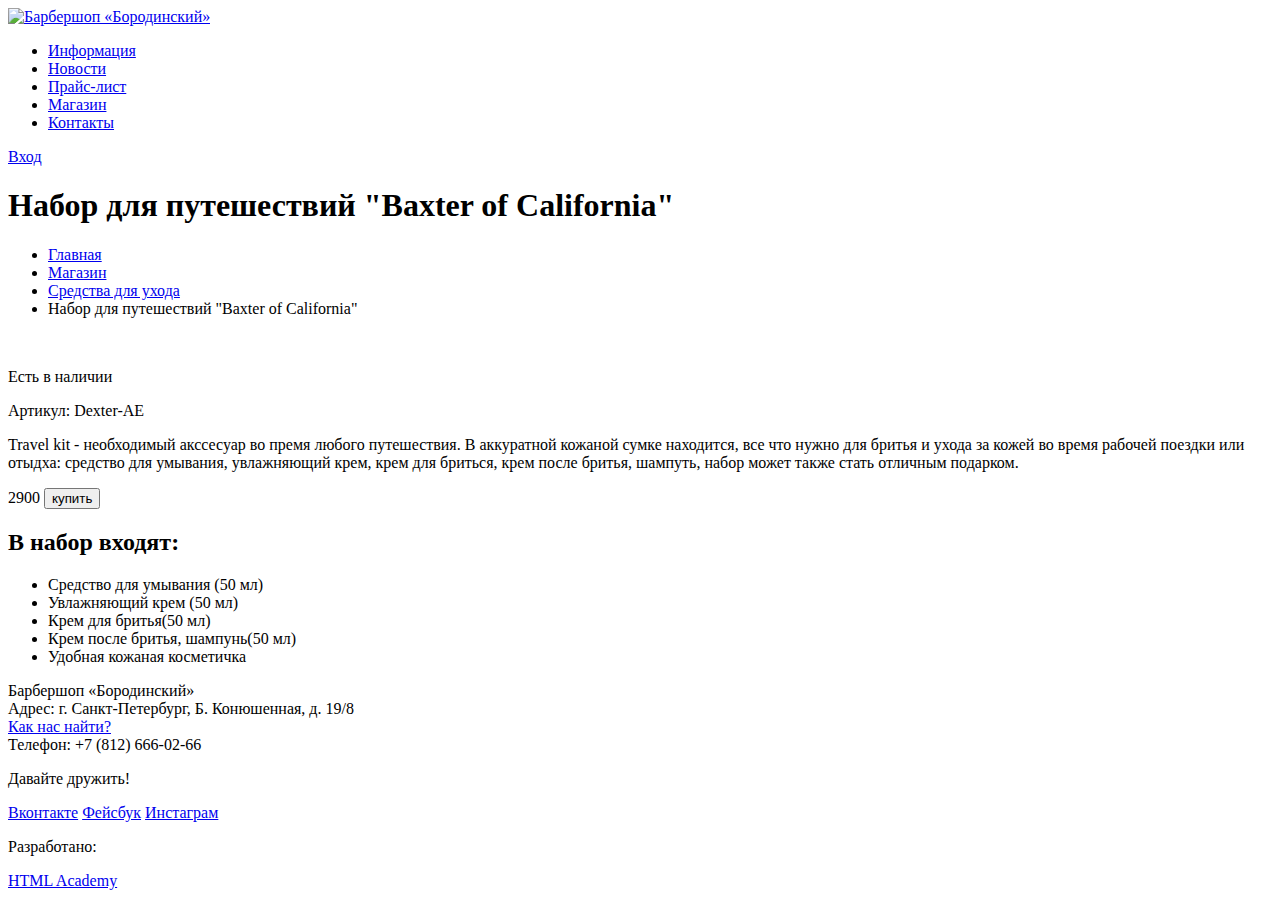
==== catalog-item.html @ 7d57c7ac "вторая страница" ====
<!DOCTYPE html>
<html lang="ru">
  <head>
    <meta charset="utf-8">
    <title>Каталог</title>
  </head>

  <body>
      <header class="main-header">
          <div class="container">
              <div class="logotip-mini">
                  <a href="#"><img src="img/logotip.png" width="100" height="50" alt='Барбершоп «Бородинский»'></a>
              </div>
              <nav class="main-navigation">
                  <ul>
                      <li><a href="#">Информация</a></li>
                      <li><a href="#">Новости</a></li>
                      <li><a href="#">Прайс-лист</a></li>
                      <li><a href="#">Магазин</a></li>
                      <li><a href="#">Контакты</a></li>
                  </ul>
              </nav>
              <div class="user-block">
              <a class="login" href="#">Вход</a>
              </div>
          </div>
      </header>


      <main class="container">
          <h1 >Набор для путешествий "Baxter of California"</h1>
          <nav class="breadcrumbs">
              <ul>
                  <li><a href="#">Главная</a></li>
                  <li><a href="#">Магазин</a></li>
                  <li><a href="#">Cредства для ухода</a></li>
                  <li>Набор для путешествий "Baxter of California"</li>
              </ul>
          </nav>

          <div class="product-card">
              <div class="product-photo">
                  <img src="img/1.jpg" alt='' >
                  <img src="img/2.jpg" preview alt='' >
                  <img src="img/3.jpg" preview alt='' >
                  <img src="img/4.jpg" preview alt='' >
              </div>

              <div class="product-info">
                  <div class="product-availability">
                      <p>Есть в наличии</p>
                  </div>
                  <div class="product-code">
                      <p>Артикул: Dexter-AE</p>
                  </div>
                  <div class="product-description">
                      <p>Travel kit - необходимый акссесуар во премя любого путешествия.
                      В аккуратной кожаной сумке находится, все что нужно для бритья и 
                      ухода за кожей во время рабочей поездки или отыдха: средство для
                      умывания, увлажняющий крем, крем для бриться, крем после бритья, 
                      шампуть, набор может также стать отличным подарком.</p>
                  </div>
                  <div class="buy-section">
                      <span class="cproduct-price">2900</span>
                      <button class="product-button">купить</button>
                  </div>
                  <div class="product-included">
                      <h2>В набор входят:</h2>
                          <ul>
                              <li>Средство для умывания (50 мл)</li>
                              <li>Увлажняющий крем (50 мл)</li>
                              <li>Крем для бритья(50 мл)</li>
                              <li>Крем после бритья, шампунь(50 мл)</li>
                              <li>Удобная кожаная косметичка</li>
                          </ul>
                  </div>
            </div>

       <footer class="main-footer">
          <div class="container">
              <div class="footer-contacts">
                  Барбершоп «Бородинский»<br>
                  Адрес: г. Санкт-Петербург, Б. Конюшенная, д. 19/8<br>
                  <a href="#">Как нас найти?</a><br>
                  Телефон: +7 (812) 666-02-66
              </div>
              <div class="footer-social">
                  <p>Давайте дружить!</p>
                  <a class="social-btn social-btn-vk" href="#">Вконтакте</a>
                  <a class="social-btn social-btn-fb" href="#">Фейсбук</a>
                  <a class="social-btn social-btn-inst" href="#">Инстаграм</a>
              </div>
              <div class="footer-copyright">
                  <p>Разработано:</p>
                  <a class="btn" href="https://htmlacademy.ru">HTML Academy</a>
              </div>
          </div>
    </footer>
  </body>
</html>
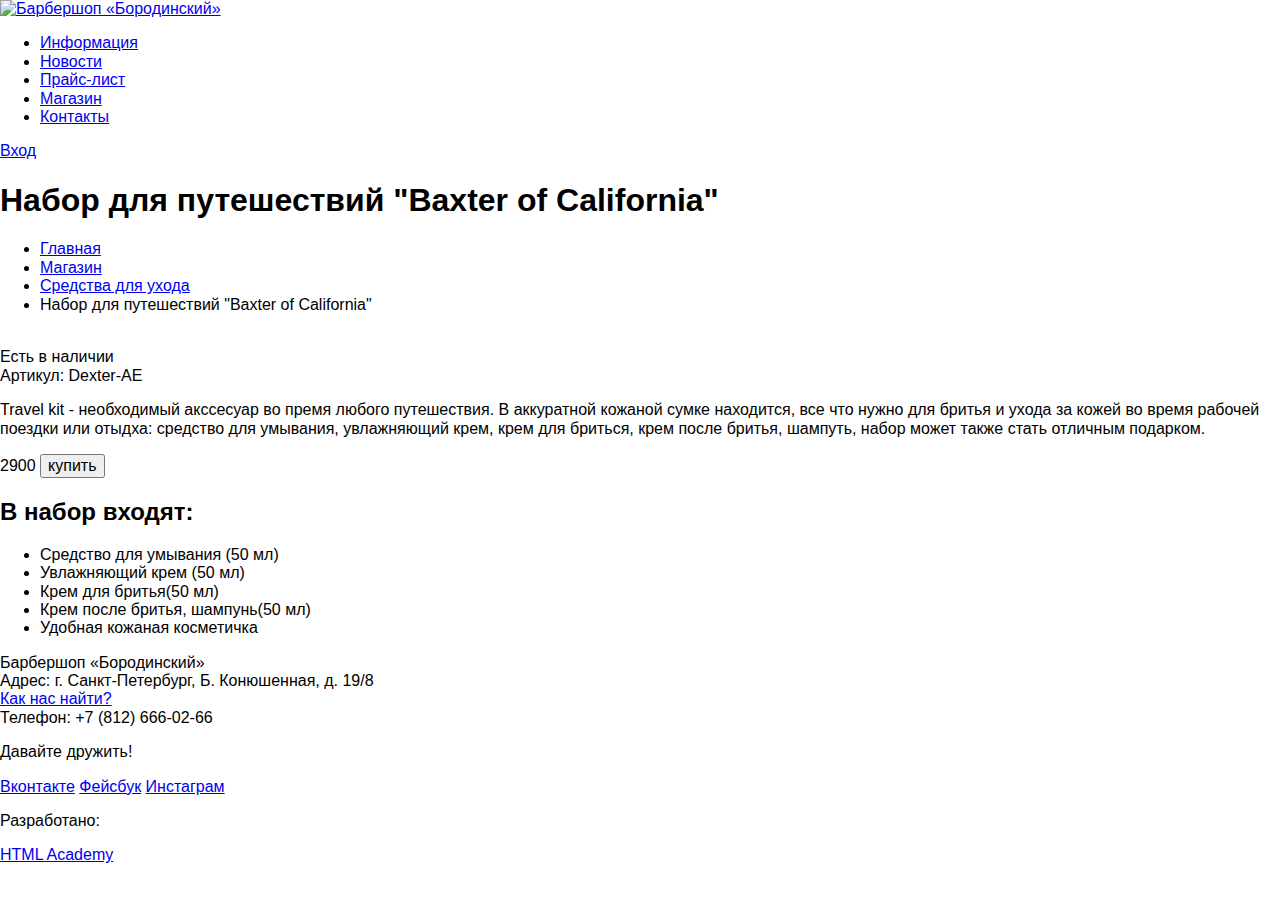
==== commit 35389ac8: "по замечаниям" ====
--- a/catalog-item.html
+++ b/catalog-item.html
@@ -3,6 +3,8 @@
   <head>
     <meta charset="utf-8">
     <title>Каталог</title>
+    <link href="css/normalize.css" rel="stylesheet">
+    <link href="css/style.css" rel="stylesheet">
   </head>
 
   <body>
@@ -41,17 +43,17 @@
           <div class="product-card">
               <div class="product-photo">
                   <img src="img/1.jpg" alt='' >
-                  <img src="img/2.jpg" preview alt='' >
-                  <img src="img/3.jpg" preview alt='' >
-                  <img src="img/4.jpg" preview alt='' >
+                  <img src="img/2.jpg" class="preview" alt='' >
+                  <img src="img/3.jpg" class="preview" alt='' >
+                  <img src="img/4.jpg" class="preview" alt='' >
               </div>
 
               <div class="product-info">
                   <div class="product-availability">
-                      <p>Есть в наличии</p>
+                      Есть в наличии
                   </div>
                   <div class="product-code">
-                      <p>Артикул: Dexter-AE</p>
+                      Артикул: Dexter-AE
                   </div>
                   <div class="product-description">
                       <p>Travel kit - необходимый акссесуар во премя любого путешествия.
--- a/css/style.css
+++ b/css/style.css
@@ -0,0 +1,3 @@
+html,
+body 
+	
